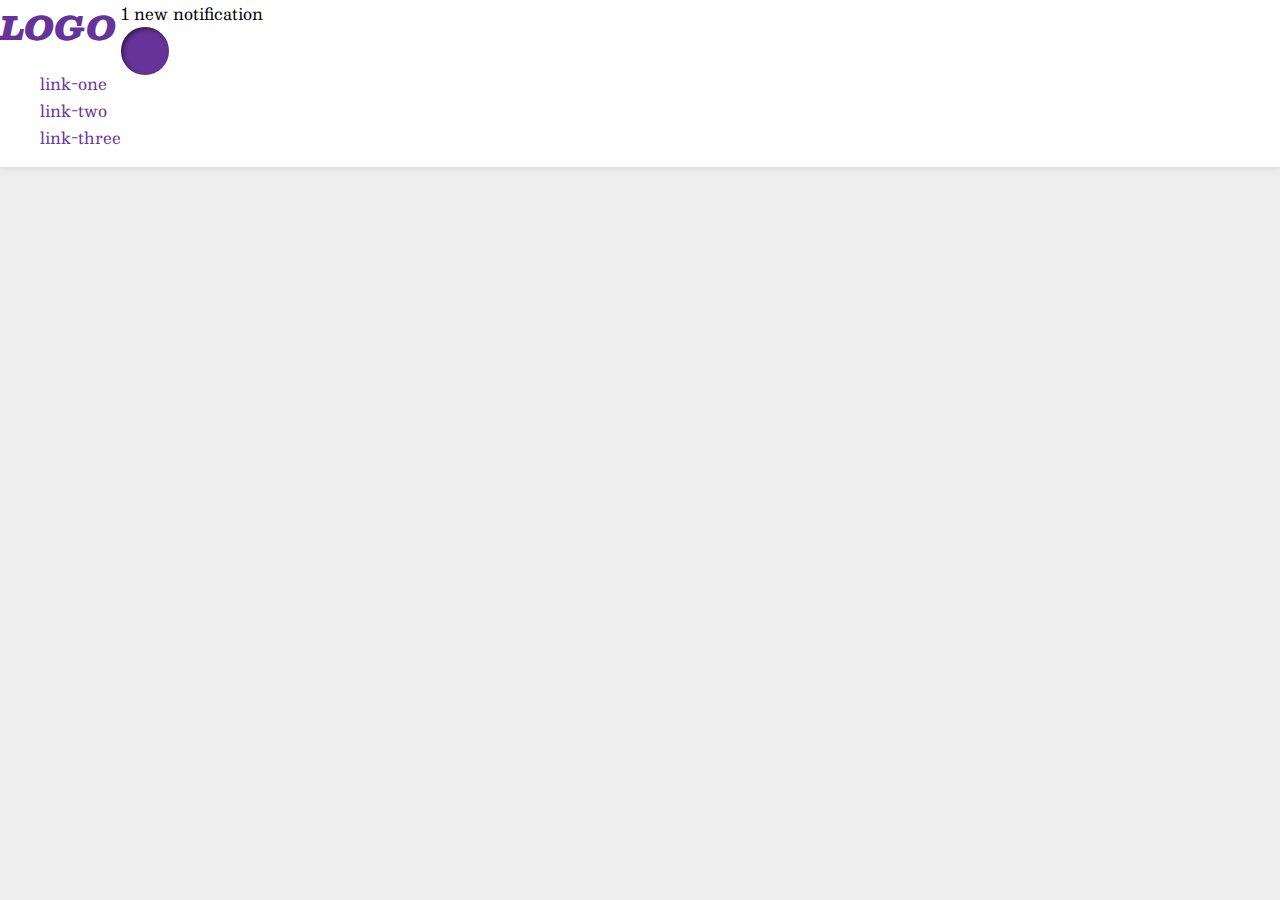
==== flex/03-flex-header-2/index.html @ 97630950 "Flex container 1/2" ====
<!DOCTYPE html>
<html lang="en">
  <head>
    <meta charset="UTF-8">
    <meta http-equiv="X-UA-Compatible" content="IE=edge">
    <meta name="viewport" content="width=device-width, initial-scale=1.0">
    <title>Flex Header 2</title>
    <link rel="stylesheet" href="style.css">
  </head>
  <body>
    <div class="header">
      <div class="flex-container-1">
        <div class="logo">
        LOGO
      </div>
        <ul class="links">
          <li><a href="https://google.com">link-one</a></li>
          <li><a href="https://google.com">link-two</a></li>
          <li><a href="https://google.com">link-three</a></li>
        </ul>
      </div>
      <div class="flex-container-2"
        <button class="notifications">
          1 new notification
        </button>
        <div class="profile-image"></div>
      </div>
    </div>
  </body>
</html>
---- flex/03-flex-header-2/style.css ----
/* this is some magical font-importing.  
you'll learn about it later. */
@import url('https://fonts.googleapis.com/css2?family=Besley:ital,wght@0,400;1,900&display=swap');

body {
  margin: 0;
  background: #eee;
  font-family: Besley, serif;
}

.header {
  background: white;
  border-bottom: 1px solid #ddd;
  box-shadow: 0 0 8px rgba(0,0,0,.1);
  display: flex;
  flex: 1;
}

.profile-image {
  background: rebeccapurple;
  box-shadow: inset 2px 2px 4px rgba(0,0,0,.5);
  border-radius: 50%;
  width: 48px;
  height: 48px;
}

.logo {
  color: rebeccapurple;
  font-size: 32px;
  font-weight: 900;
  font-style: italic;
}

button {
  border: none;
  border-radius: 8px;
  background: rebeccapurple;
  color: white;
  padding: 8px 24px;
}

a {
  /* this removes the line under our links */
  text-decoration: none;
  color: rebeccapurple;
}

ul {
  list-style-type: none;
}

/*- Everything is centered vertically inside the header.
- There is 8px space between everything and the edge of the header.
- Items are arranged horizontally as seen in the outcome image.
- There is 16px between each item on both sides of the header.
- flex is used to arrange everything.*/
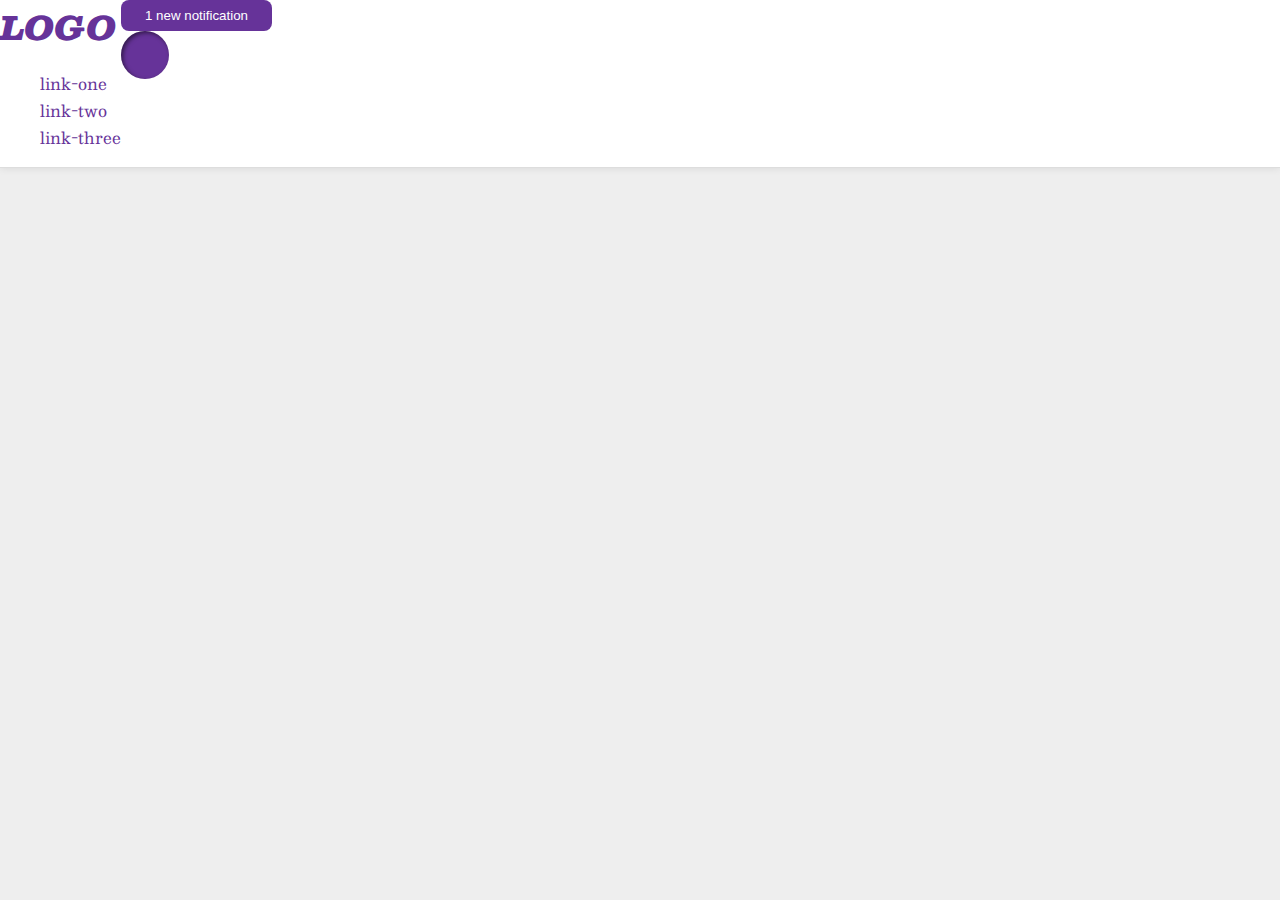
==== commit b31af855: "Error" ====
--- a/flex/03-flex-header-2/index.html
+++ b/flex/03-flex-header-2/index.html
@@ -19,7 +19,7 @@
           <li><a href="https://google.com">link-three</a></li>
         </ul>
       </div>
-      <div class="flex-container-2"
+      <div class="flex-container-2">
         <button class="notifications">
           1 new notification
         </button>
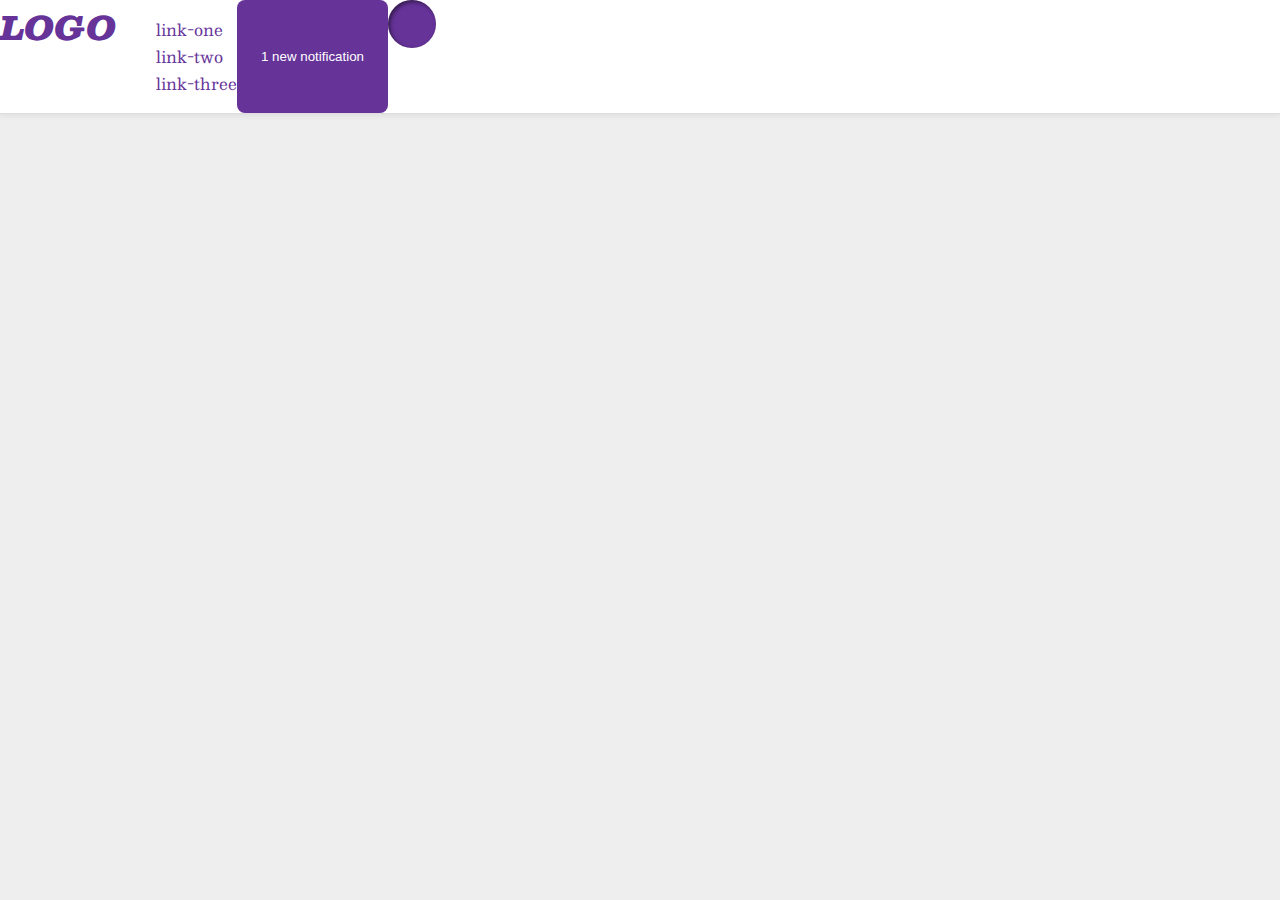
==== commit 1181b4cf: "Reset" ====
--- a/flex/03-flex-header-2/index.html
+++ b/flex/03-flex-header-2/index.html
@@ -9,22 +9,18 @@
   </head>
   <body>
     <div class="header">
-      <div class="flex-container-1">
-        <div class="logo">
+      <div class="logo">
         LOGO
       </div>
-        <ul class="links">
-          <li><a href="https://google.com">link-one</a></li>
-          <li><a href="https://google.com">link-two</a></li>
-          <li><a href="https://google.com">link-three</a></li>
-        </ul>
-      </div>
-      <div class="flex-container-2">
-        <button class="notifications">
-          1 new notification
-        </button>
-        <div class="profile-image"></div>
-      </div>
+      <ul class="links">
+        <li><a href="https://google.com">link-one</a></li>
+        <li><a href="https://google.com">link-two</a></li>
+        <li><a href="https://google.com">link-three</a></li>
+      </ul>
+      <button class="notifications">
+        1 new notification
+      </button>
+      <div class="profile-image"></div>
     </div>
   </body>
 </html>--- a/flex/03-flex-header-2/style.css
+++ b/flex/03-flex-header-2/style.css
@@ -49,6 +49,16 @@
   list-style-type: none;
 }
 
+.flex-container-1 {
+  display: flex;
+  flex: 1;
+}
+
+.flex-container-2 {
+  display: flex;
+  flex: 1;
+}
+
 /*- Everything is centered vertically inside the header.
 - There is 8px space between everything and the edge of the header.
 - Items are arranged horizontally as seen in the outcome image.
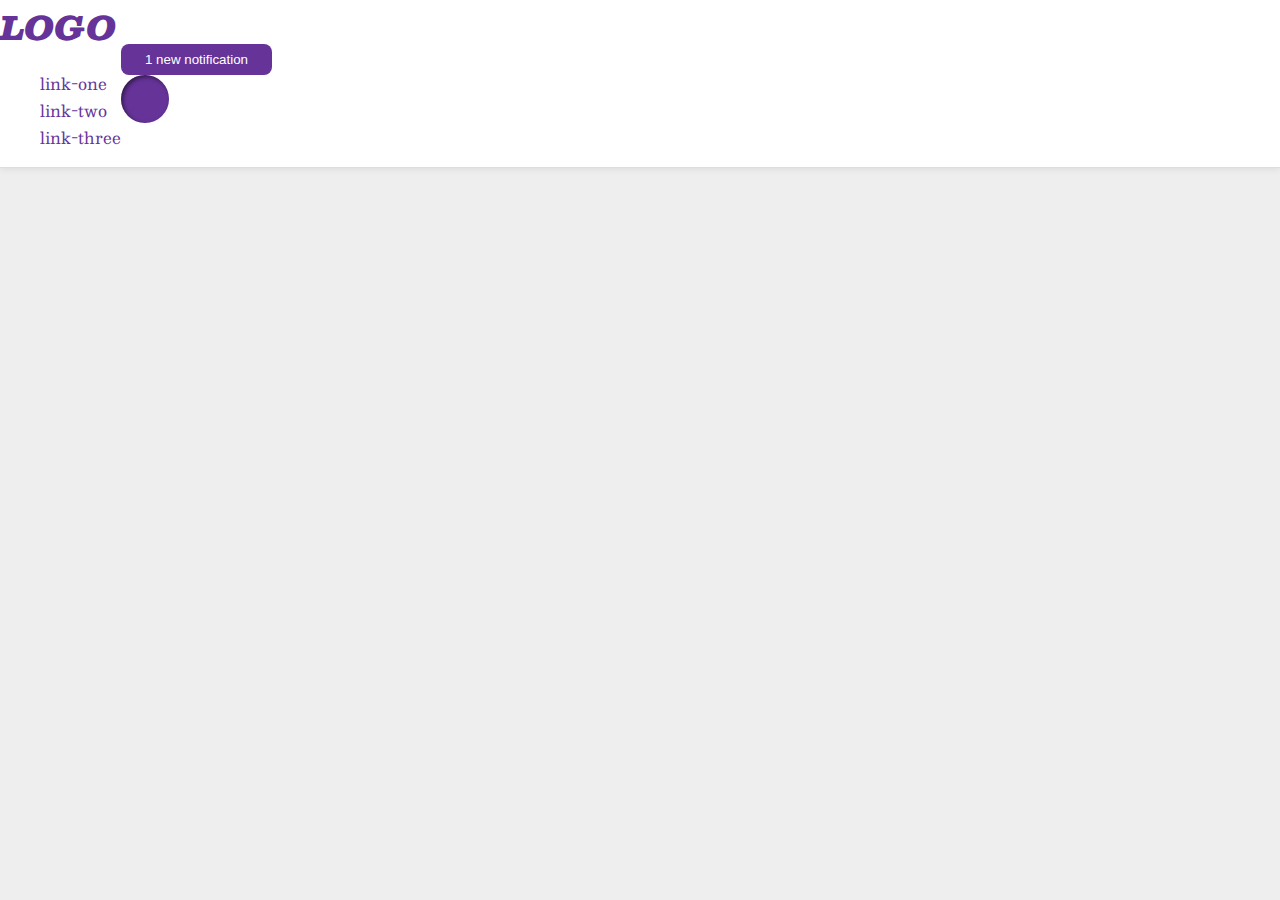
==== commit f64fcd26: "Flex containers 1/2" ====
--- a/flex/03-flex-header-2/index.html
+++ b/flex/03-flex-header-2/index.html
@@ -9,18 +9,22 @@
   </head>
   <body>
     <div class="header">
-      <div class="logo">
-        LOGO
+      <div class="flex-container-1">
+        <div class="logo">
+          LOGO
+        </div>
+        <ul class="links">
+          <li><a href="https://google.com">link-one</a></li>
+          <li><a href="https://google.com">link-two</a></li>
+          <li><a href="https://google.com">link-three</a></li>
+        </ul>
       </div>
-      <ul class="links">
-        <li><a href="https://google.com">link-one</a></li>
-        <li><a href="https://google.com">link-two</a></li>
-        <li><a href="https://google.com">link-three</a></li>
-      </ul>
-      <button class="notifications">
-        1 new notification
-      </button>
-      <div class="profile-image"></div>
+      <div class="flex-container-2">  
+        <button class="notifications">
+          1 new notification
+        </button>
+        <div class="profile-image"></div>
+      </div>
     </div>
   </body>
 </html>--- a/flex/03-flex-header-2/style.css
+++ b/flex/03-flex-header-2/style.css
@@ -13,7 +13,7 @@
   border-bottom: 1px solid #ddd;
   box-shadow: 0 0 8px rgba(0,0,0,.1);
   display: flex;
-  flex: 1;
+  align-items: center;
 }
 
 .profile-image {
@@ -49,16 +49,6 @@
   list-style-type: none;
 }
 
-.flex-container-1 {
-  display: flex;
-  flex: 1;
-}
-
-.flex-container-2 {
-  display: flex;
-  flex: 1;
-}
-
 /*- Everything is centered vertically inside the header.
 - There is 8px space between everything and the edge of the header.
 - Items are arranged horizontally as seen in the outcome image.
